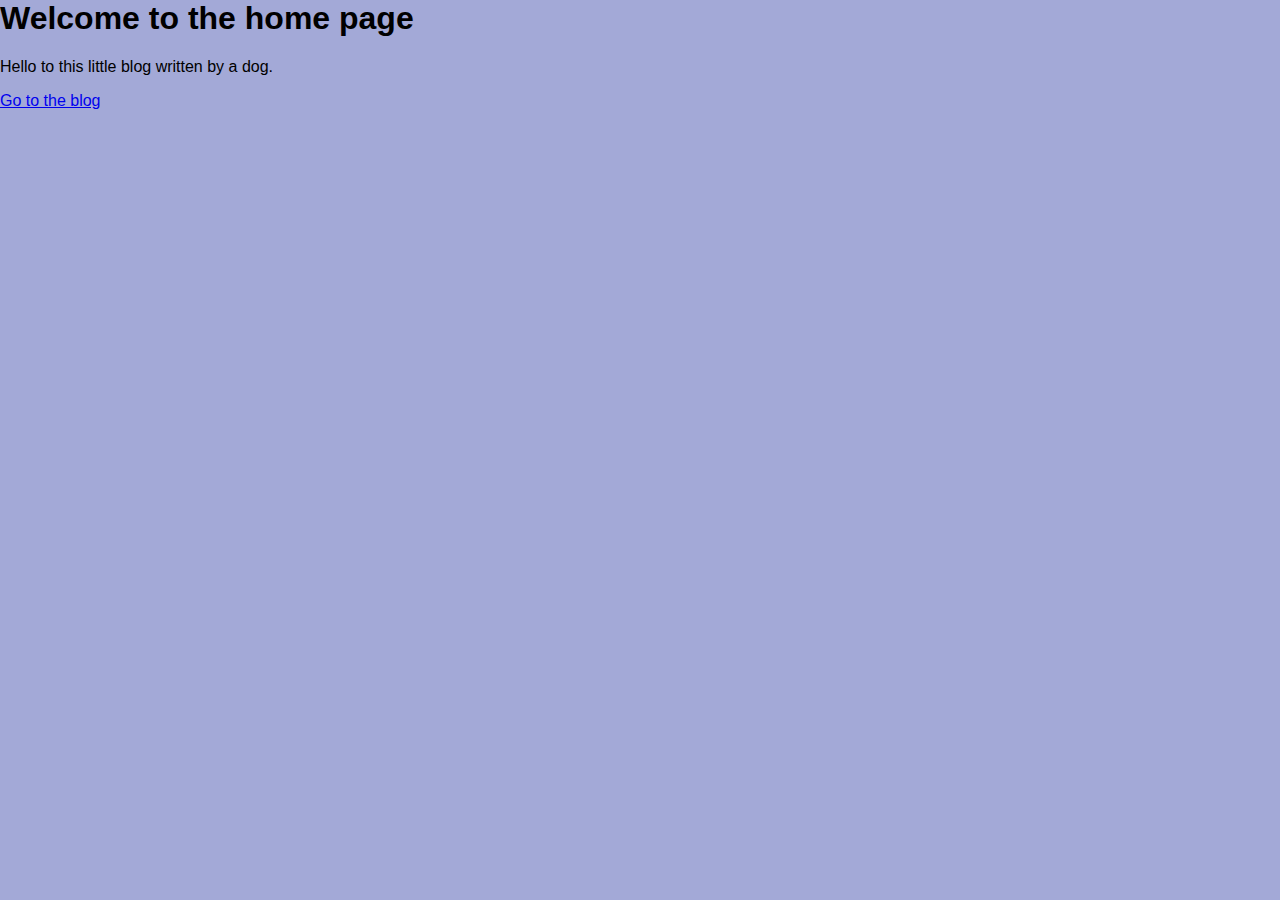
==== index.html @ a7672160 "introduction" ====
<html lang="en">
<head>
    <meta charset="UTF-8">
    <meta name="viewport" content="width=device-width, initial-scale=1.0">
    <title>Document</title>
    <link rel="stylesheet" href="styles.css">
</head>
<body>
    <h1>Welcome to the home page</h1>
    <p> Hello to this little blog written by a dog.</p>
    <a href=/a-dog-s-blog/29March2024.html>Go to the blog</a>
</body>
</html>
---- styles.css ----
body{
    margin: 0;
    padding: 0;
    font-family: 'Roboto', sans-serif;
    background-color: #a3a9d7;
    text-align: justify;
}
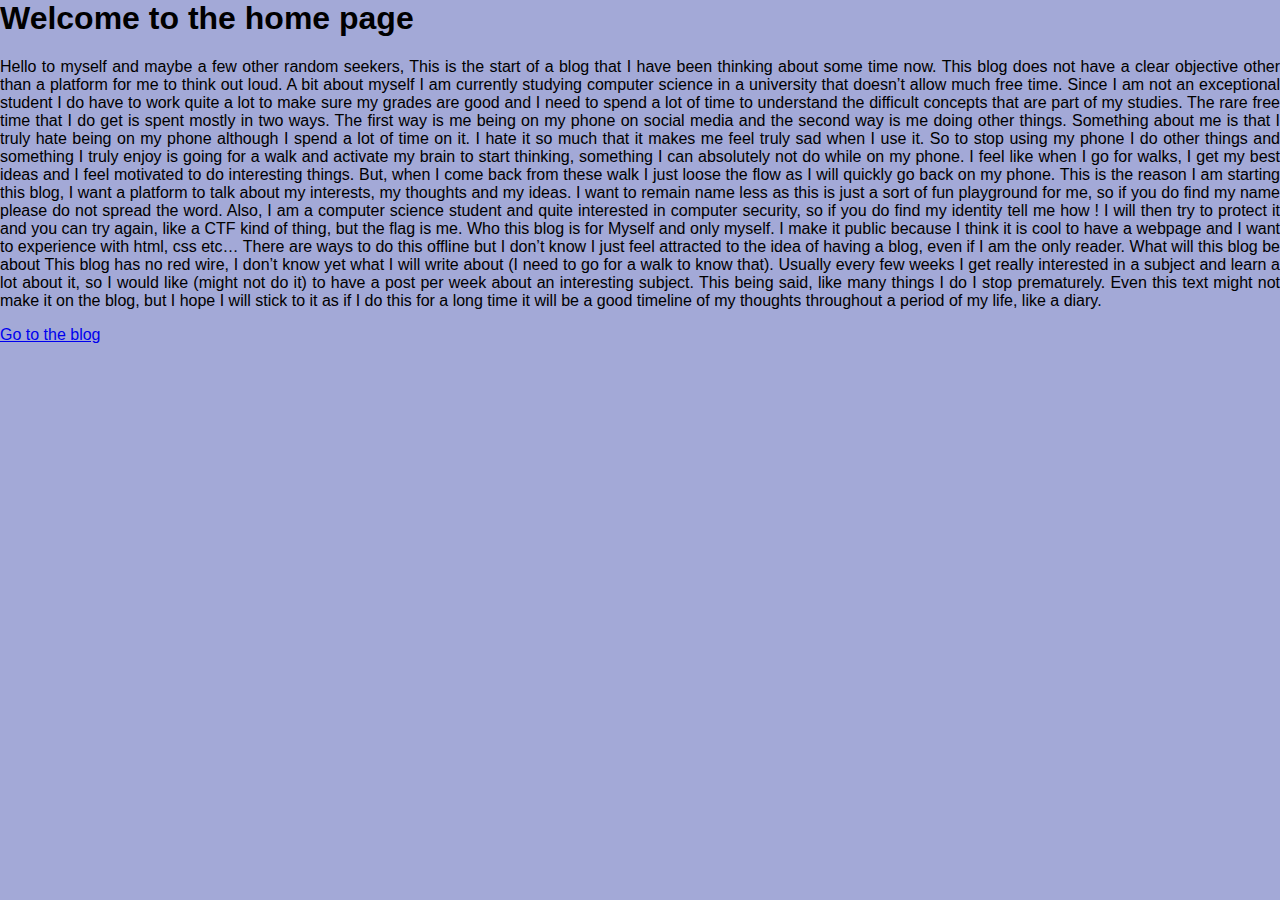
==== commit 87af4d5e: "first blog entry" ====
--- a/index.html
+++ b/index.html
@@ -7,7 +7,32 @@
 </head>
 <body>
     <h1>Welcome to the home page</h1>
-    <p> Hello to this little blog written by a dog.</p>
+    <p> Hello to myself and maybe a few other random seekers,
+        This is the start of a blog that I have been thinking about some time now. This blog does not have a clear objective other than a platform for me to think out loud. 
+        
+         A bit about myself
+        
+        I am currently studying computer science in a university that doesn’t allow much free time. Since I am not an exceptional student I do have to work quite a lot to make sure my grades are good and I need to spend a lot of time to understand the difficult concepts that are part of my studies. 
+        The rare free time that I do get is spent mostly in two ways. The first way is me being on my phone on social media and the second way is me doing other things. 
+        Something about me is that I truly hate being on my phone although I spend a lot of time on it. I hate it so much that it makes me feel truly sad when I use it. 
+        So to stop using my phone I do other things and something I truly enjoy is going for a walk and activate my brain to start thinking, something I can absolutely not do while on my phone. 
+        
+        I feel like when I go for walks, I get my best ideas and I feel motivated to do interesting things. But, when I come back from these walk I just loose the flow as I will quickly go back on my phone. This is the reason I am starting this blog, I want a platform to talk about my interests, my thoughts and my ideas.
+        
+        I want to remain name less as this is just a sort of fun playground for me, so if you do find my name please do not spread the word. Also, I am a computer science student and quite interested in computer security, so if you do find my identity tell me how ! I will then try to protect it and you can try again, like a CTF kind of thing, but the flag is me. 
+        
+        Who this blog is for
+        
+        Myself and only myself. I make it public because I think it is cool to have a webpage and I want to experience with html, css etc… There are ways to do this offline but I don’t know I just feel attracted to the idea of having a blog, even if I am the only reader. 
+        
+        What will this blog be about
+        
+        This blog has no red wire, I don’t know yet what I will write about (I need to go for a walk to know that).
+        Usually every few weeks I get really interested in a subject and learn a lot about it, so I would like (might not do it) to have a post per week about an interesting subject.
+        This being said, like many things I do I stop prematurely. Even this text might not make it on the blog, but I hope I will stick to it as if I do this for a long time it will be a good timeline of my thoughts throughout a period of my life, like a diary.
+        
+        
+        </p>
     <a href=/a-dog-s-blog/29March2024.html>Go to the blog</a>
 </body>
 </html>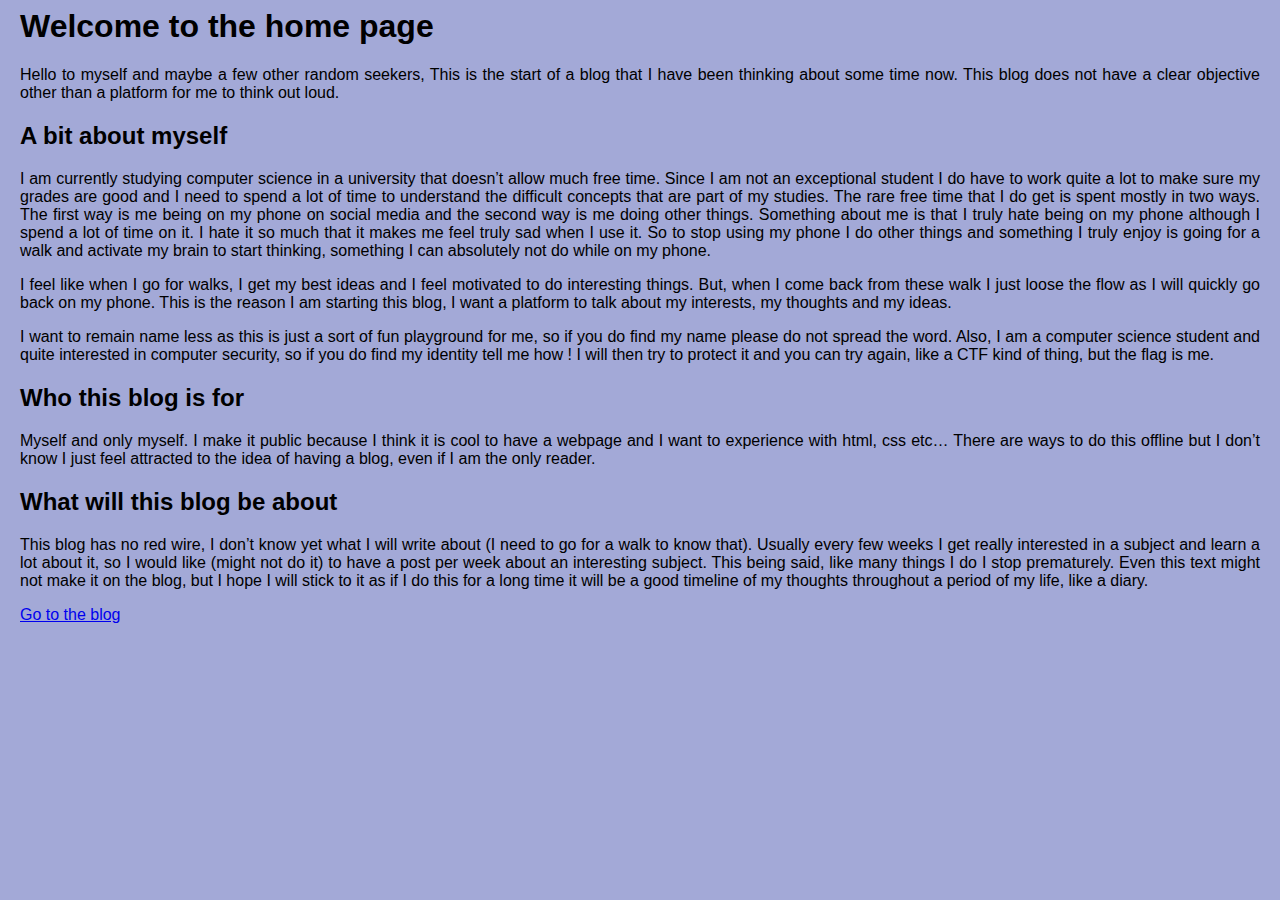
==== commit cc1faac3: "small modifications intro page" ====
--- a/index.html
+++ b/index.html
@@ -9,30 +9,32 @@
     <h1>Welcome to the home page</h1>
     <p> Hello to myself and maybe a few other random seekers,
         This is the start of a blog that I have been thinking about some time now. This blog does not have a clear objective other than a platform for me to think out loud. 
-        
-         A bit about myself
-        
+    </p>
+
+    <h2>A bit about myself</h2>
+    <p>
         I am currently studying computer science in a university that doesn’t allow much free time. Since I am not an exceptional student I do have to work quite a lot to make sure my grades are good and I need to spend a lot of time to understand the difficult concepts that are part of my studies. 
         The rare free time that I do get is spent mostly in two ways. The first way is me being on my phone on social media and the second way is me doing other things. 
         Something about me is that I truly hate being on my phone although I spend a lot of time on it. I hate it so much that it makes me feel truly sad when I use it. 
         So to stop using my phone I do other things and something I truly enjoy is going for a walk and activate my brain to start thinking, something I can absolutely not do while on my phone. 
-        
-        I feel like when I go for walks, I get my best ideas and I feel motivated to do interesting things. But, when I come back from these walk I just loose the flow as I will quickly go back on my phone. This is the reason I am starting this blog, I want a platform to talk about my interests, my thoughts and my ideas.
-        
-        I want to remain name less as this is just a sort of fun playground for me, so if you do find my name please do not spread the word. Also, I am a computer science student and quite interested in computer security, so if you do find my identity tell me how ! I will then try to protect it and you can try again, like a CTF kind of thing, but the flag is me. 
-        
-        Who this blog is for
-        
+    </p>  
+    <p>I feel like when I go for walks, I get my best ideas and I feel motivated to do interesting things. But, when I come back from these walk I just loose the flow as I will quickly go back on my phone. This is the reason I am starting this blog, I want a platform to talk about my interests, my thoughts and my ideas.
+    </p>    
+        <p>I want to remain name less as this is just a sort of fun playground for me, so if you do find my name please do not spread the word. Also, I am a computer science student and quite interested in computer security, so if you do find my identity tell me how ! I will then try to protect it and you can try again, like a CTF kind of thing, but the flag is me. 
+        </p>
+        <h2>Who this blog is for</h2> 
+        <p>
         Myself and only myself. I make it public because I think it is cool to have a webpage and I want to experience with html, css etc… There are ways to do this offline but I don’t know I just feel attracted to the idea of having a blog, even if I am the only reader. 
-        
-        What will this blog be about
-        
+        </p>
+        <h2>
+        What will this blog be about</h2>
+        <p>
         This blog has no red wire, I don’t know yet what I will write about (I need to go for a walk to know that).
         Usually every few weeks I get really interested in a subject and learn a lot about it, so I would like (might not do it) to have a post per week about an interesting subject.
         This being said, like many things I do I stop prematurely. Even this text might not make it on the blog, but I hope I will stick to it as if I do this for a long time it will be a good timeline of my thoughts throughout a period of my life, like a diary.
+        </p>
         
-        
-        </p>
+    
     <a href=/a-dog-s-blog/29March2024.html>Go to the blog</a>
 </body>
 </html>--- a/styles.css
+++ b/styles.css
@@ -1,5 +1,6 @@
 body{
-    margin: 0;
+    margin-right: 20;
+    margin-left:20;
     padding: 0;
     font-family: 'Roboto', sans-serif;
     background-color: #a3a9d7;
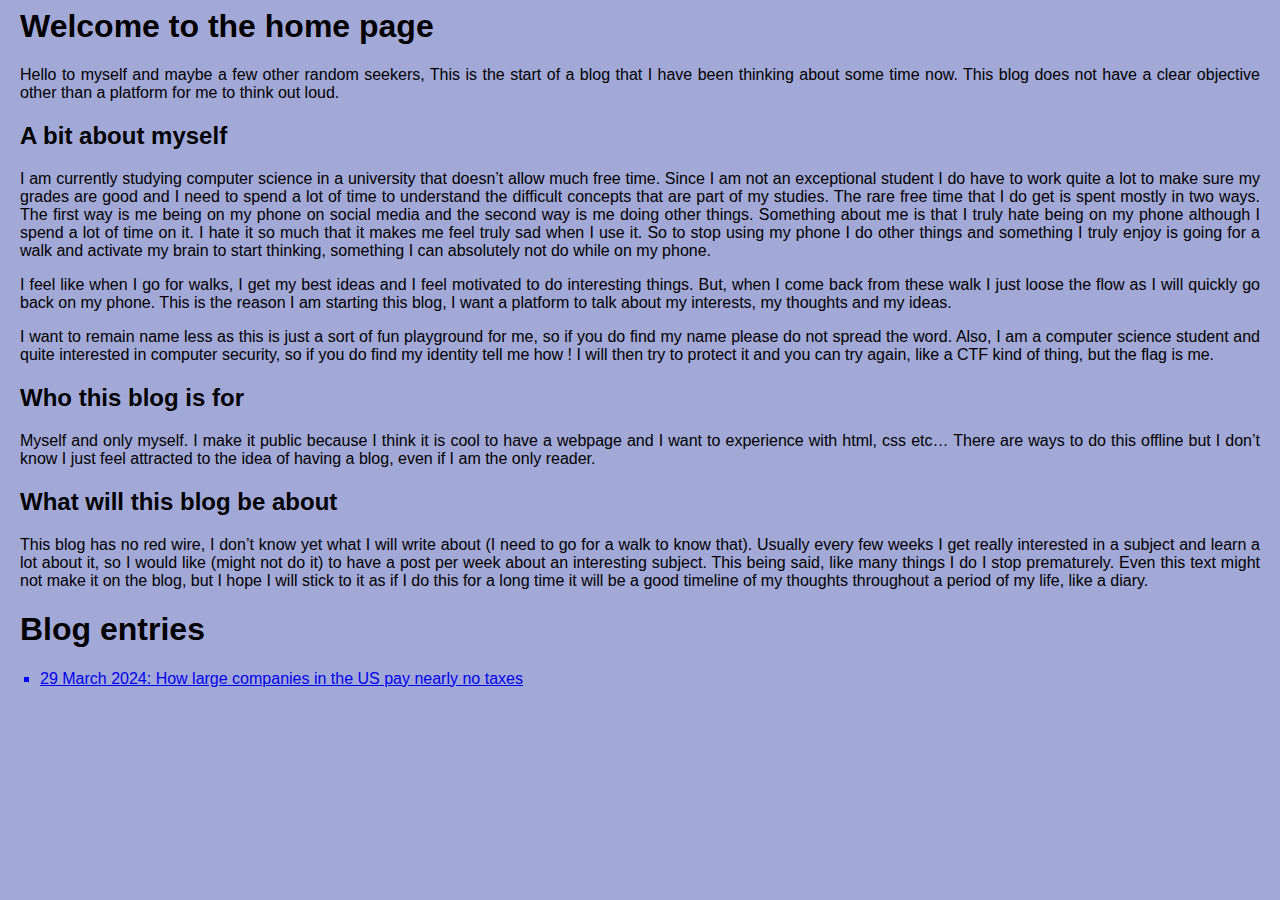
==== commit 488fa377: "modified intro to get blog entries as bullet points" ====
--- a/index.html
+++ b/index.html
@@ -34,7 +34,9 @@
         This being said, like many things I do I stop prematurely. Even this text might not make it on the blog, but I hope I will stick to it as if I do this for a long time it will be a good timeline of my thoughts throughout a period of my life, like a diary.
         </p>
         
-    
-    <a href=/a-dog-s-blog/29March2024.html>Go to the blog</a>
+    <h1>Blog entries</h1>
+    <ul class="custom-list">
+        <li><a href=/a-dog-s-blog/29March2024.html >29 March 2024: How large companies in the US pay nearly no taxes</a></li>
+    </ul>
 </body>
 </html>--- a/styles.css
+++ b/styles.css
@@ -5,4 +5,11 @@
     font-family: 'Roboto', sans-serif;
     background-color: #a3a9d7;
     text-align: justify;
-}+}
+
+.custom-list {
+    list-style-type: square; /* Example: square bullets */
+    color: blue; /* Text color */
+    padding-left: 20px; /* Adjust padding as needed */
+    /* Add more styling as needed */
+  }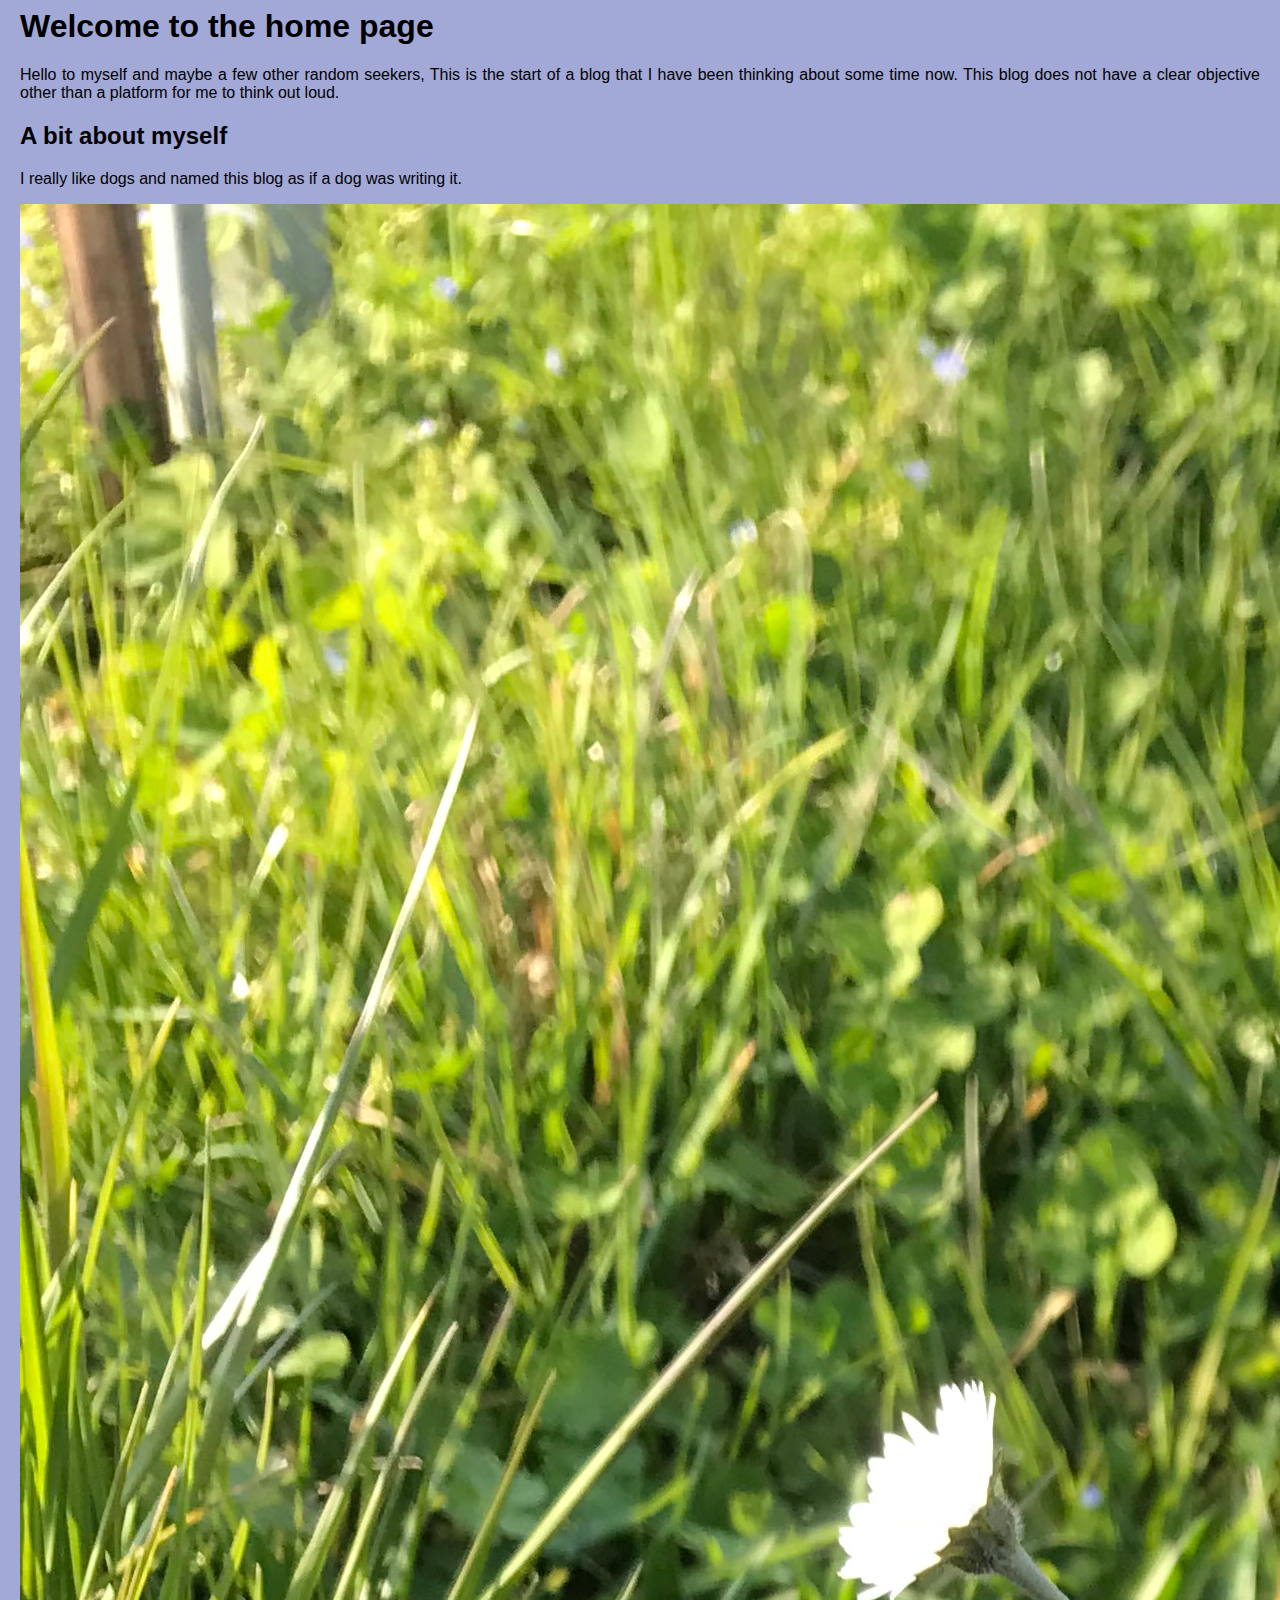
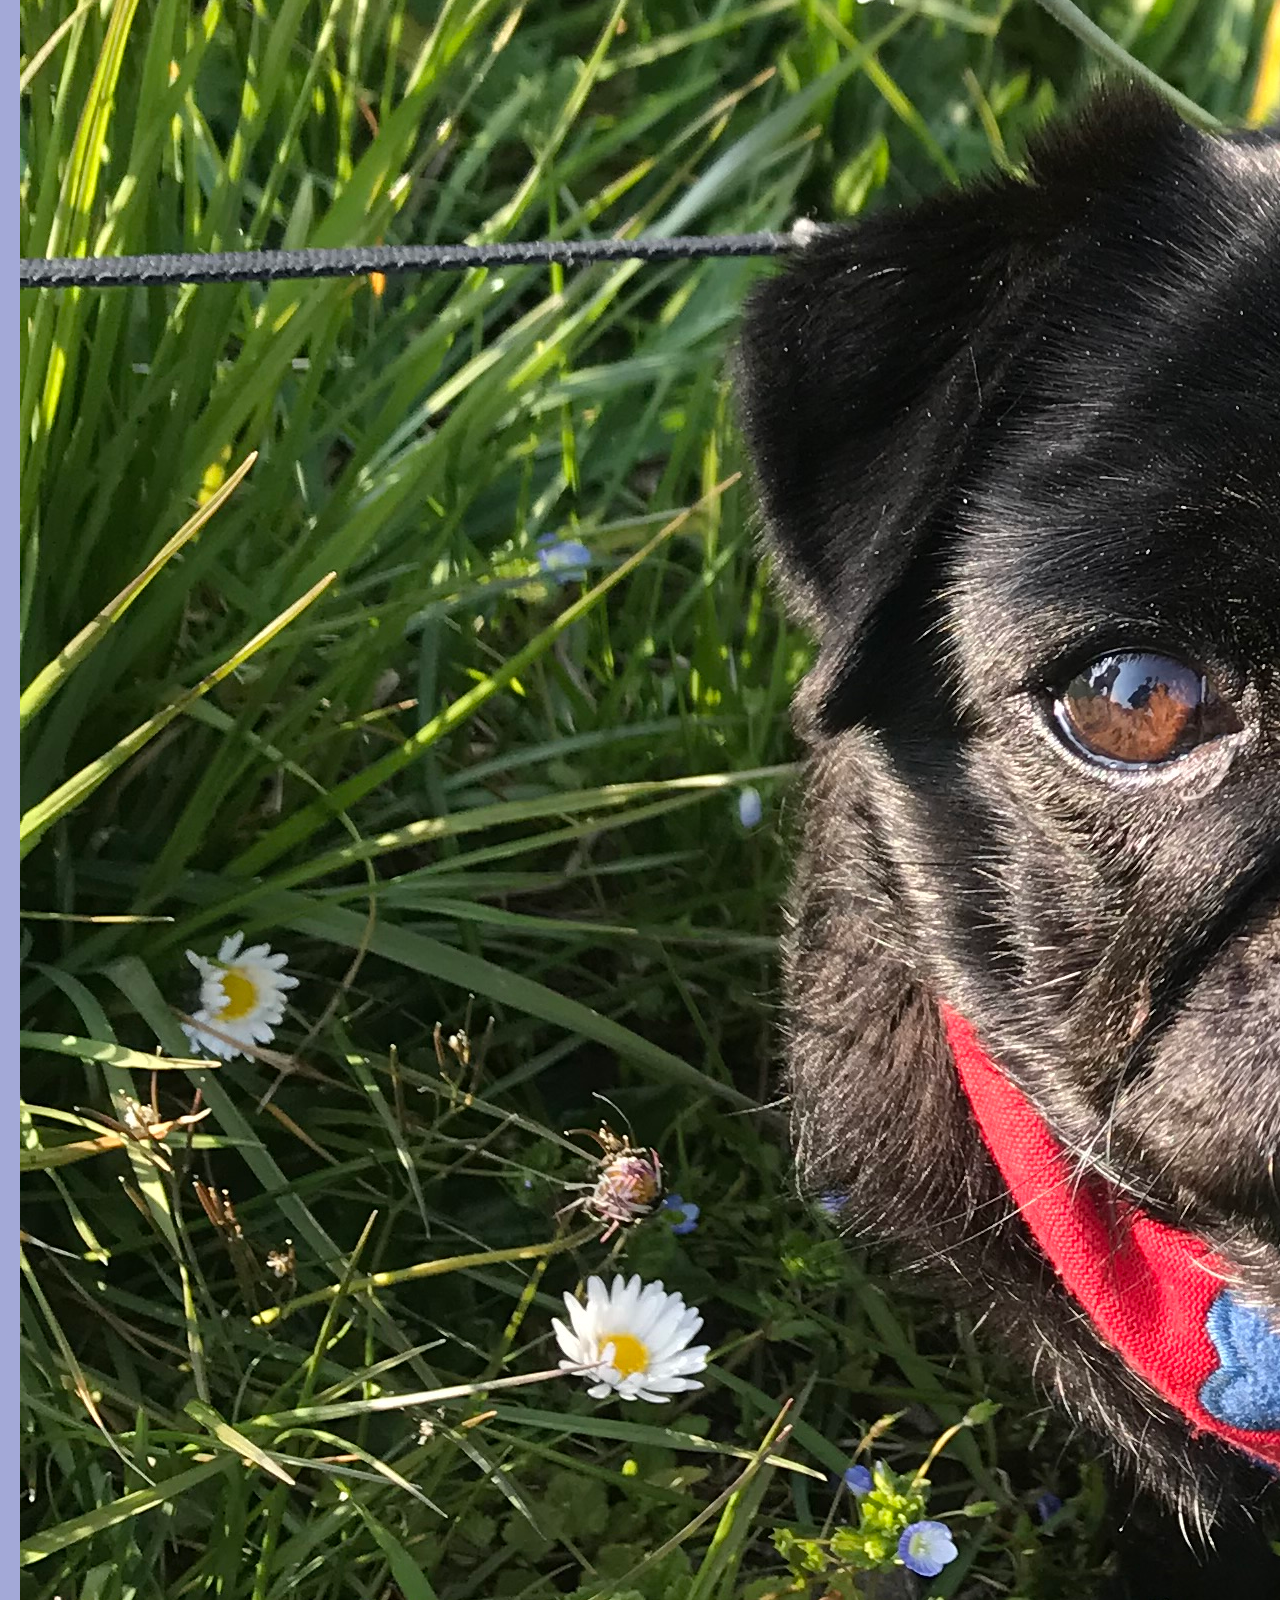
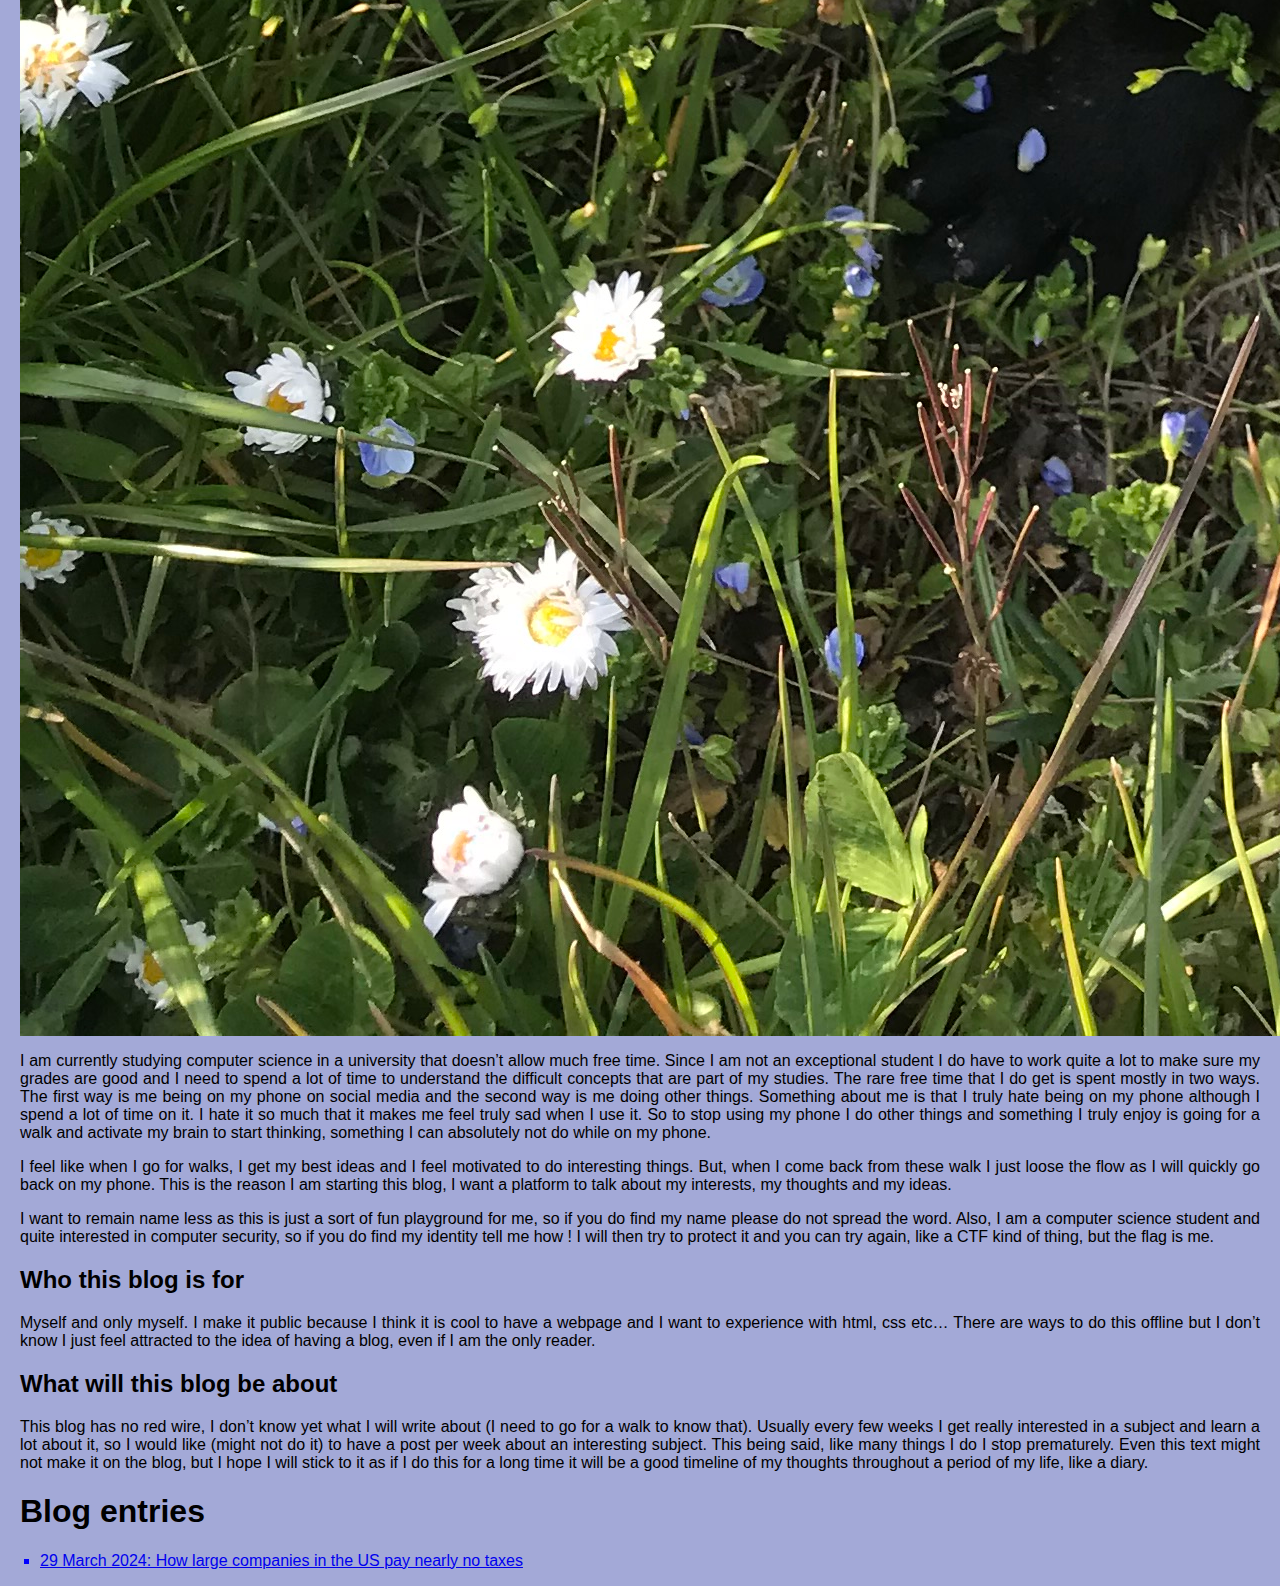
==== commit 65070ce6: "test with picture" ====
--- a/index.html
+++ b/index.html
@@ -12,6 +12,8 @@
     </p>
 
     <h2>A bit about myself</h2>
+    <p>I really like dogs and named this blog as if a dog was writing it.</p>
+    <img src="/dog.jpeg" alt="my dog">
     <p>
         I am currently studying computer science in a university that doesn’t allow much free time. Since I am not an exceptional student I do have to work quite a lot to make sure my grades are good and I need to spend a lot of time to understand the difficult concepts that are part of my studies. 
         The rare free time that I do get is spent mostly in two ways. The first way is me being on my phone on social media and the second way is me doing other things. 
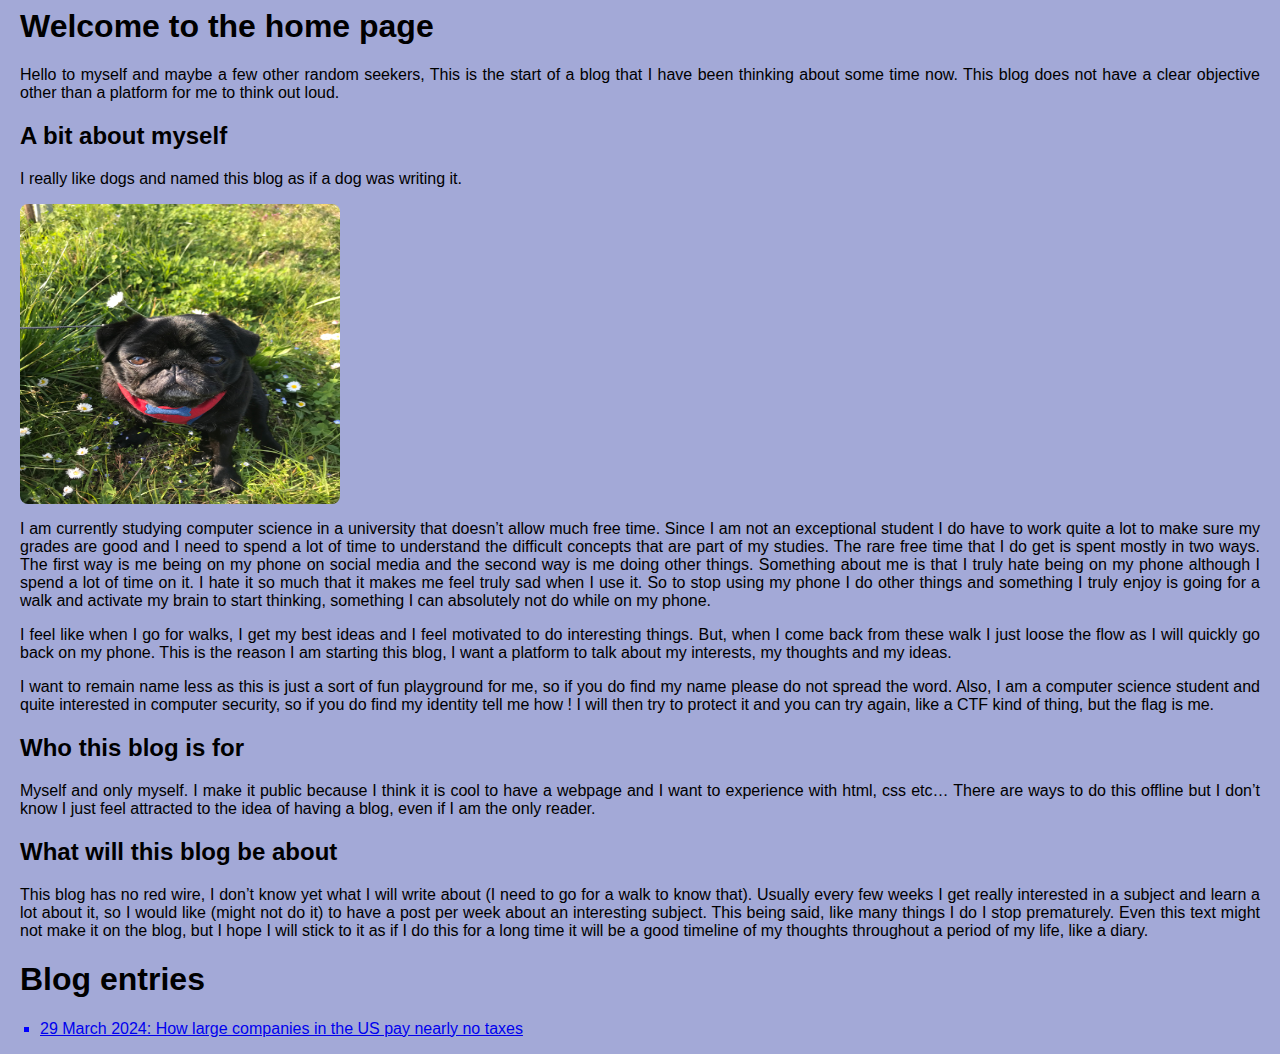
==== commit fde5c809: "fixed image problem" ====
--- a/index.html
+++ b/index.html
@@ -13,7 +13,7 @@
 
     <h2>A bit about myself</h2>
     <p>I really like dogs and named this blog as if a dog was writing it.</p>
-    <img src="/dog.jpeg" alt="my dog">
+    <img src="dog.jpeg" alt="my dog" width="320" height="300">
     <p>
         I am currently studying computer science in a university that doesn’t allow much free time. Since I am not an exceptional student I do have to work quite a lot to make sure my grades are good and I need to spend a lot of time to understand the difficult concepts that are part of my studies. 
         The rare free time that I do get is spent mostly in two ways. The first way is me being on my phone on social media and the second way is me doing other things. 
@@ -41,4 +41,4 @@
         <li><a href=/a-dog-s-blog/29March2024.html >29 March 2024: How large companies in the US pay nearly no taxes</a></li>
     </ul>
 </body>
-</html>+</html>
--- a/styles.css
+++ b/styles.css
@@ -12,4 +12,8 @@
     color: blue; /* Text color */
     padding-left: 20px; /* Adjust padding as needed */
     /* Add more styling as needed */
-  }+  }
+
+img {
+    border-radius:8px;
+}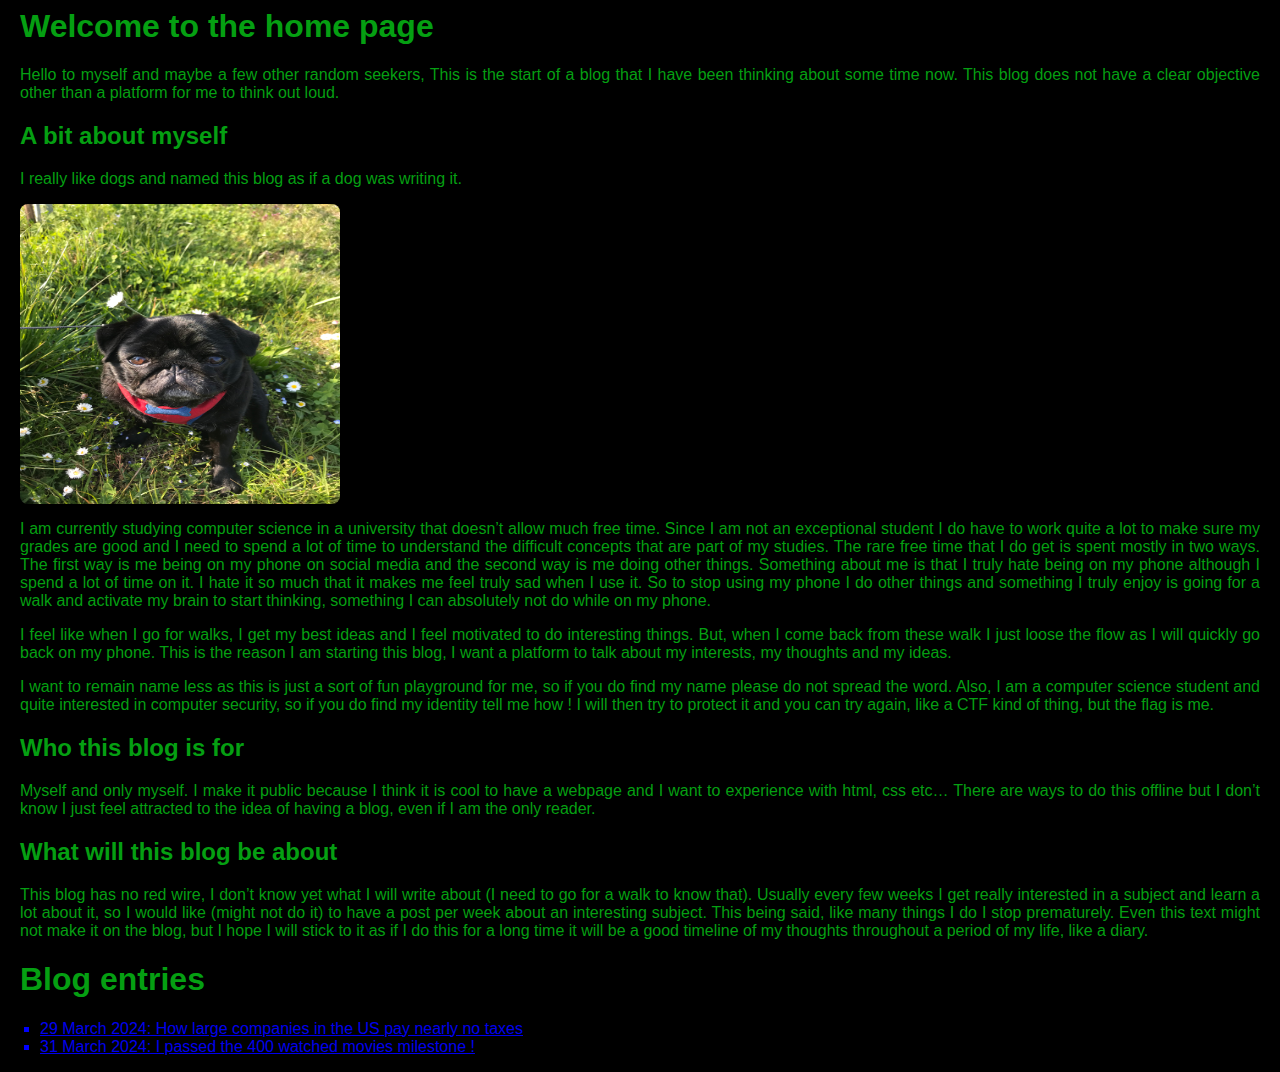
==== commit ff31958c: "new blog entry" ====
--- a/index.html
+++ b/index.html
@@ -39,6 +39,7 @@
     <h1>Blog entries</h1>
     <ul class="custom-list">
         <li><a href=/a-dog-s-blog/29March2024.html >29 March 2024: How large companies in the US pay nearly no taxes</a></li>
+        <li><a href=/a-dog-s-blog/31March2024.html >31 March 2024: I passed the 400 watched movies milestone !</a></li>
     </ul>
 </body>
 </html>
--- a/styles.css
+++ b/styles.css
@@ -3,8 +3,9 @@
     margin-left:20;
     padding: 0;
     font-family: 'Roboto', sans-serif;
-    background-color: #a3a9d7;
+    background-color: rgb(0, 0, 0);
     text-align: justify;
+    color: rgb(5, 159, 18);
 }
 
 .custom-list {
